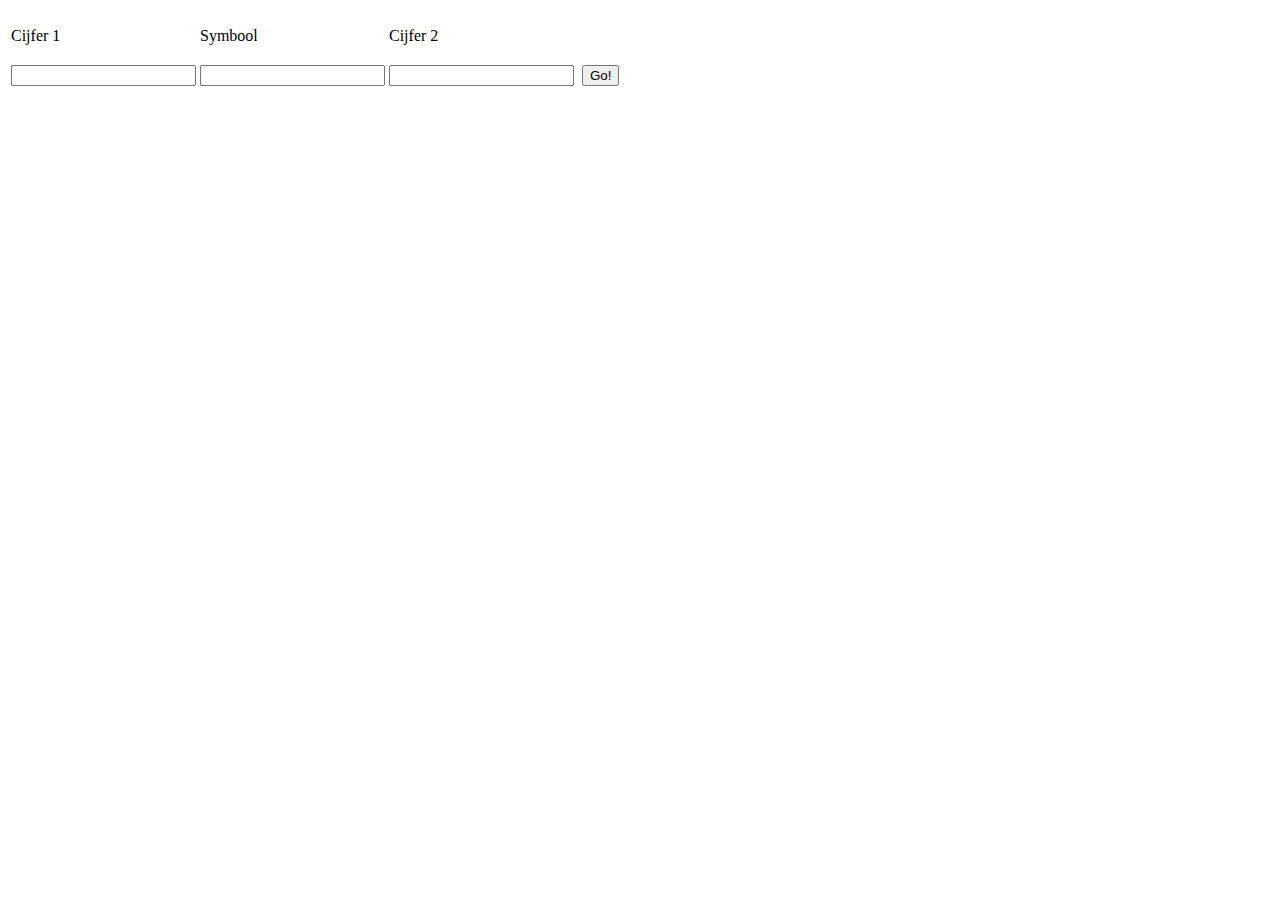
==== src/main/webapp/index.html @ fdf9b13a "firstapp commit" ====
<!DOCTYPE html>
<html>
	<title>Dynamic Example</title>
	<body>
		<form action="DynamicServlet.do" method="get">
			<table>
				<tr>
					<td><p>Cijfer 1</p></td>
					<td><p>Symbool</p></td>
					<td><p>Cijfer 2</p></td>
				</tr>
				<tr>
					<td><input type="number" name="cijfer1" /></td>
					<td><input type="text" name="wiskundigesymbool"/></td>
					<td><input type="number" name="cijfer2" /><td>
 					<td><input type="submit" value="Go!" /></td>
 				<tr>
 			</table>
		</form>
 	</body>
</html>
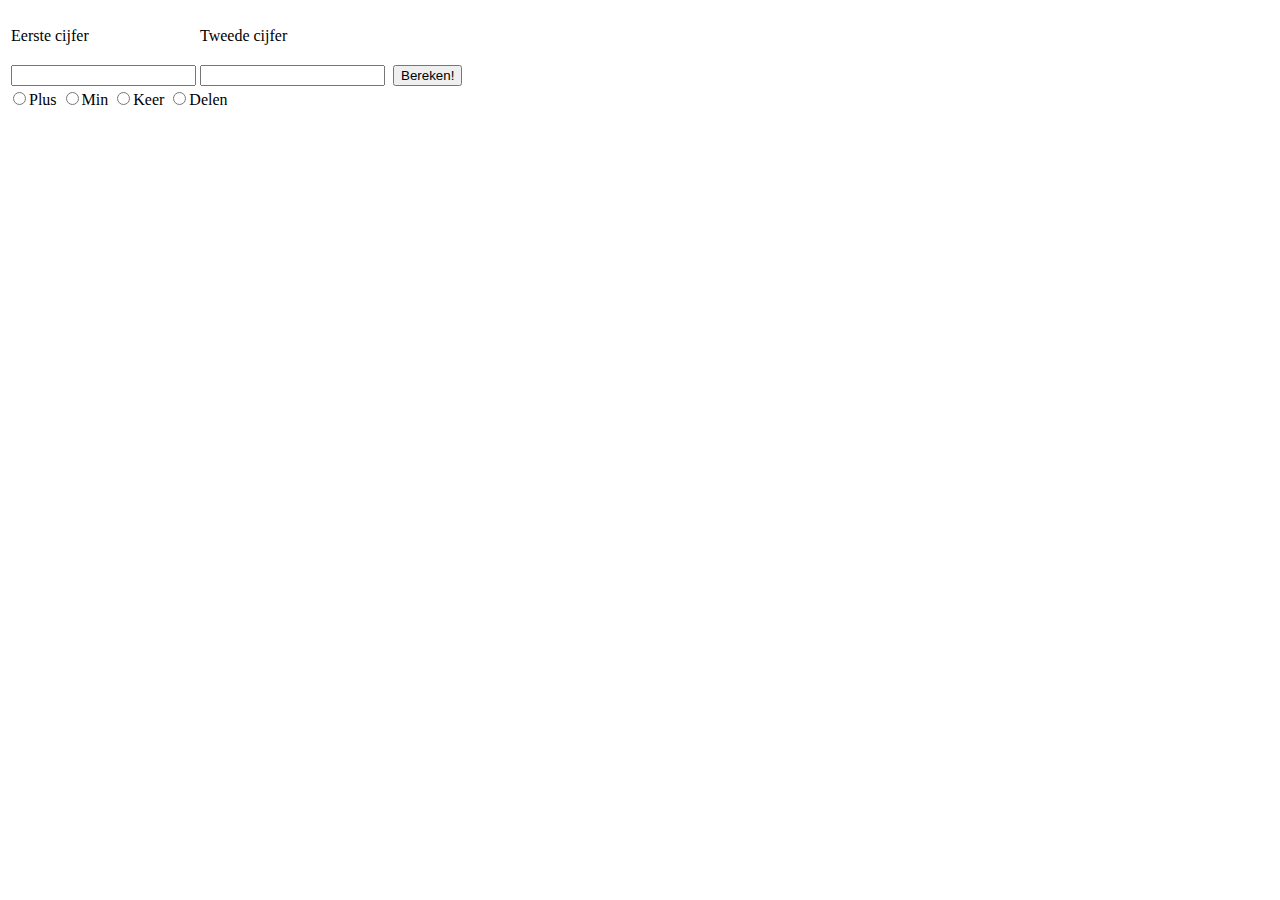
==== commit 44e910ea: "firstapp commit" ====
--- a/src/main/webapp/index.html
+++ b/src/main/webapp/index.html
@@ -5,17 +5,19 @@
 		<form action="DynamicServlet.do" method="get">
 			<table>
 				<tr>
-					<td><p>Cijfer 1</p></td>
-					<td><p>Symbool</p></td>
-					<td><p>Cijfer 2</p></td>
+					<td><p>Eerste cijfer</p></td>
+					<td><p>Tweede cijfer</p></td>
 				</tr>
 				<tr>
 					<td><input type="number" name="cijfer1" /></td>
-					<td><input type="text" name="wiskundigesymbool"/></td>
 					<td><input type="number" name="cijfer2" /><td>
- 					<td><input type="submit" value="Go!" /></td>
- 				<tr>
+ 					<td><input type="submit" value="Bereken!" /></td>
+ 				</tr>
  			</table>
+ 			<input type="radio" name="symbolen" value="plus">Plus
+			<input type="radio" name="symbolen" value="minus">Min
+			<input type="radio" name="symbolen" value="keer">Keer
+			<input type="radio" name="symbolen" value="delen">Delen
 		</form>
  	</body>
 </html>
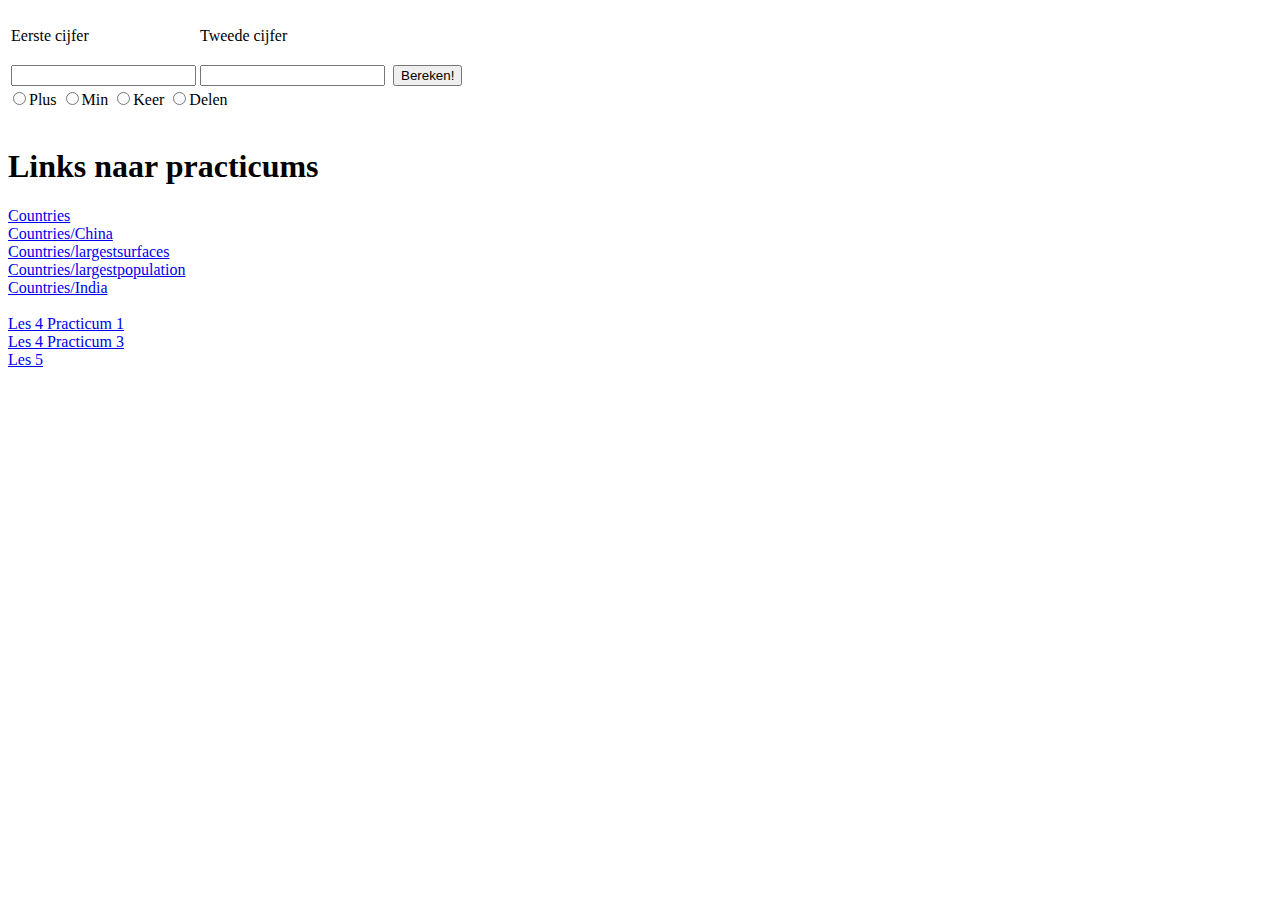
==== commit 4157e802: "les5 af" ====
--- a/src/main/webapp/index.html
+++ b/src/main/webapp/index.html
@@ -19,5 +19,21 @@
 			<input type="radio" name="symbolen" value="keer">Keer
 			<input type="radio" name="symbolen" value="delen">Delen
 		</form>
+
+		<br>
+		<h1>Links naar practicums</h1>
+		<a href="restservices/countries">Countries</a><br>
+		<a href="restservices/countries/CN">Countries/China</a><br>
+		<a href="restservices/countries/largestsurfaces">Countries/largestsurfaces</a><br>
+		<a href="restservices/countries/largestpopulation">Countries/largestpopulation</a><br>
+		<a href="restservices/countries/IN">Countries/India</a><br><br>
+
+		<a href="les4practicum1.html">Les 4 Practicum 1</a><br>
+		<a href="les4practicum3.html">Les 4 Practicum 3</a><br>
+		<a href="les5.html">Les 5</a><br>
+		
+		<!--<a href="les4practicum3.html">Les 4 Practicum 3</a><br>
+		<a href="les4practicum3.html">Les 4 Practicum 3</a><br> !-->
+
  	</body>
 </html>
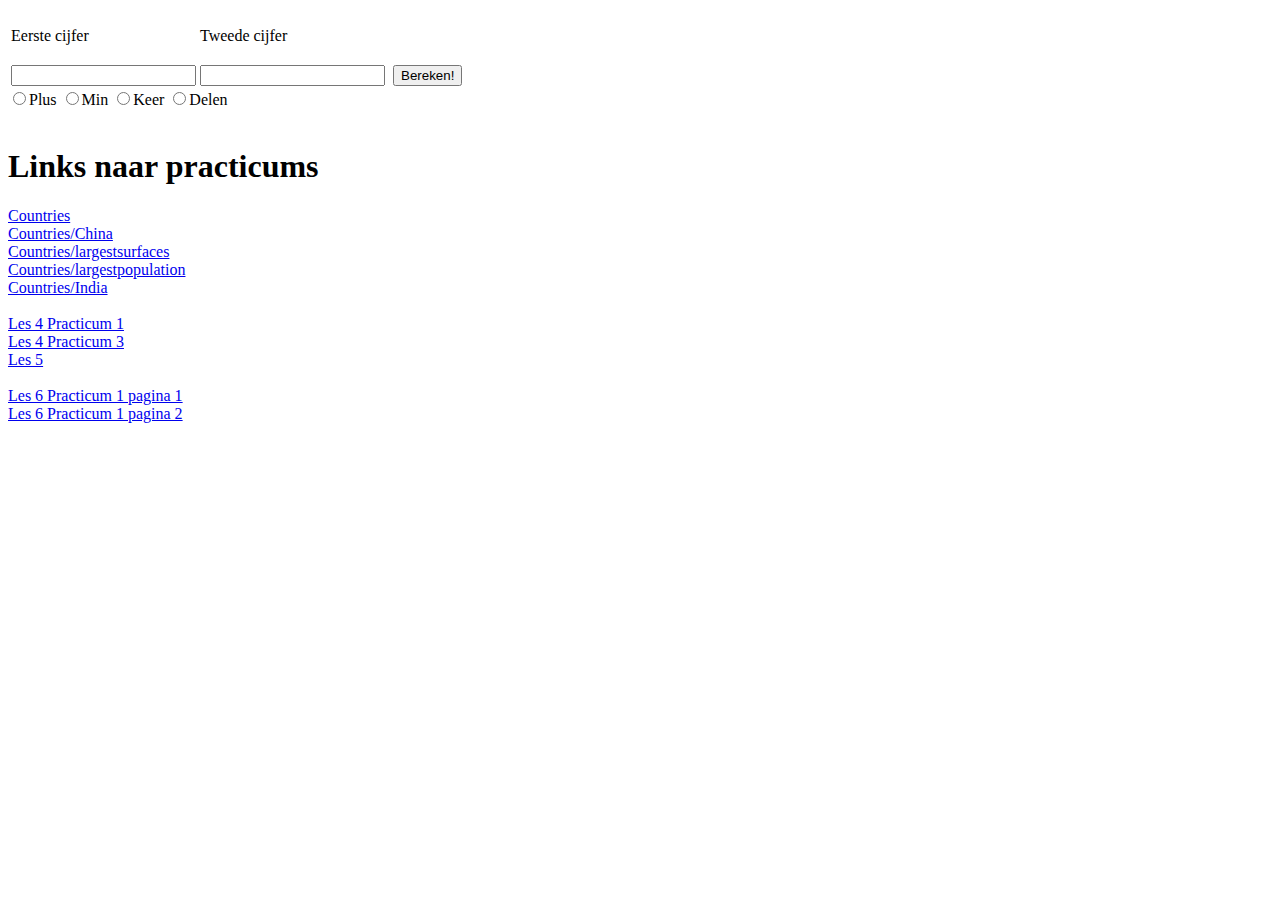
==== commit ecc6c92a: "les6" ====
--- a/src/main/webapp/index.html
+++ b/src/main/webapp/index.html
@@ -30,10 +30,10 @@
 
 		<a href="les4practicum1.html">Les 4 Practicum 1</a><br>
 		<a href="les4practicum3.html">Les 4 Practicum 3</a><br>
-		<a href="les5.html">Les 5</a><br>
-		
-		<!--<a href="les4practicum3.html">Les 4 Practicum 3</a><br>
-		<a href="les4practicum3.html">Les 4 Practicum 3</a><br> !-->
+		<a href="les5.html">Les 5</a><br><br>
 
+		<a href="les6practicum1.html">Les 6 Practicum 1 pagina 1</a><br>
+		<a href="les6practicum1_2.html">Les 6 Practicum 1 pagina 2</a><br>
+		<!-- <a href="les6practicum3">Les 6 practicum 3</a><br> -->
  	</body>
 </html>
